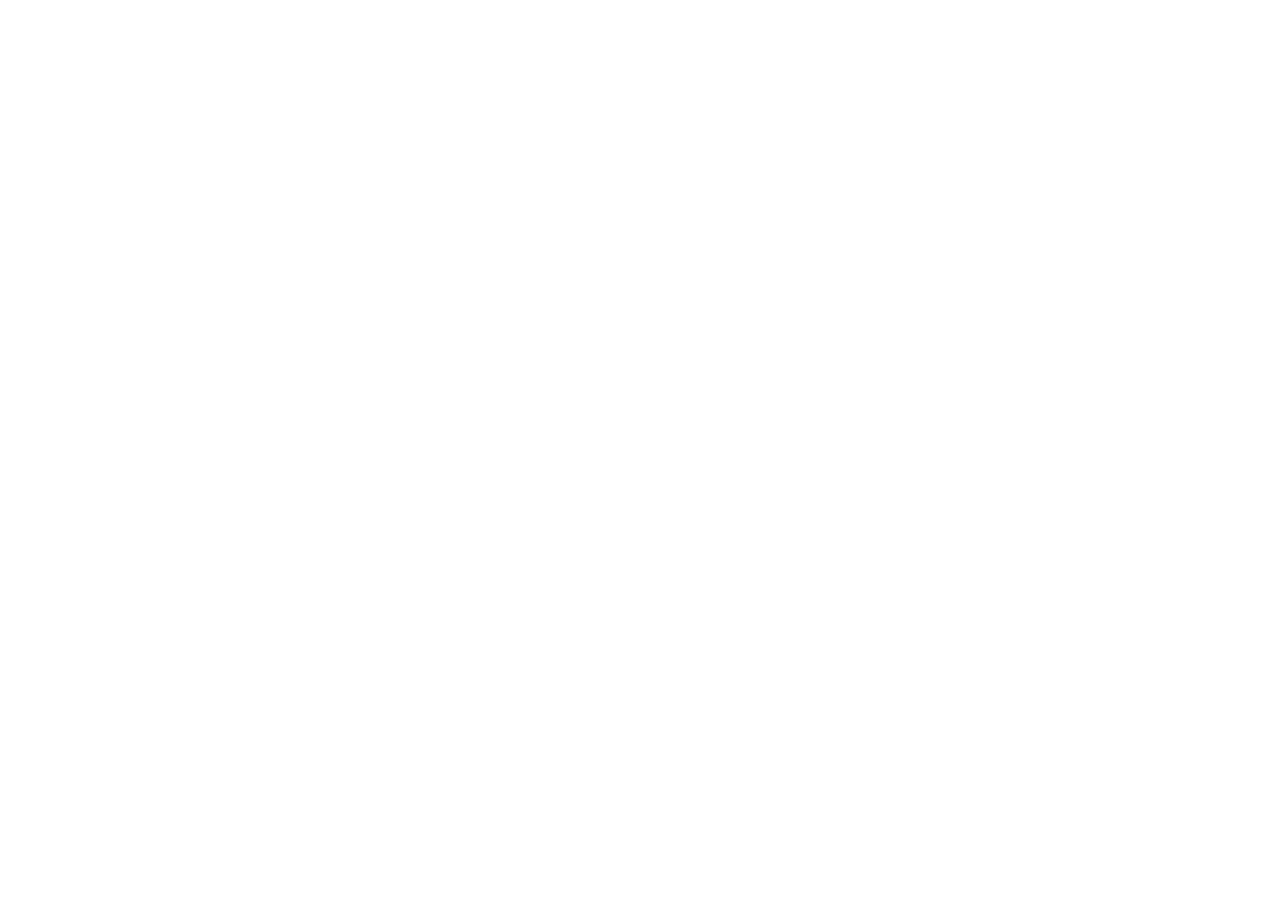
==== webcomponent/index.html @ 67581f71 "estrutura" ====
<!DOCTYPE html>
<html lang="en">
<head>
    <meta charset="UTF-8">
    <meta http-equiv="X-UA-Compatible" content="IE=edge">
    <meta name="viewport" content="width=device-width, initial-scale=1.0">
    <title>Document</title>
</head>
<body>
    
    <script src="StarRater.js"></script>
</body>
</html>
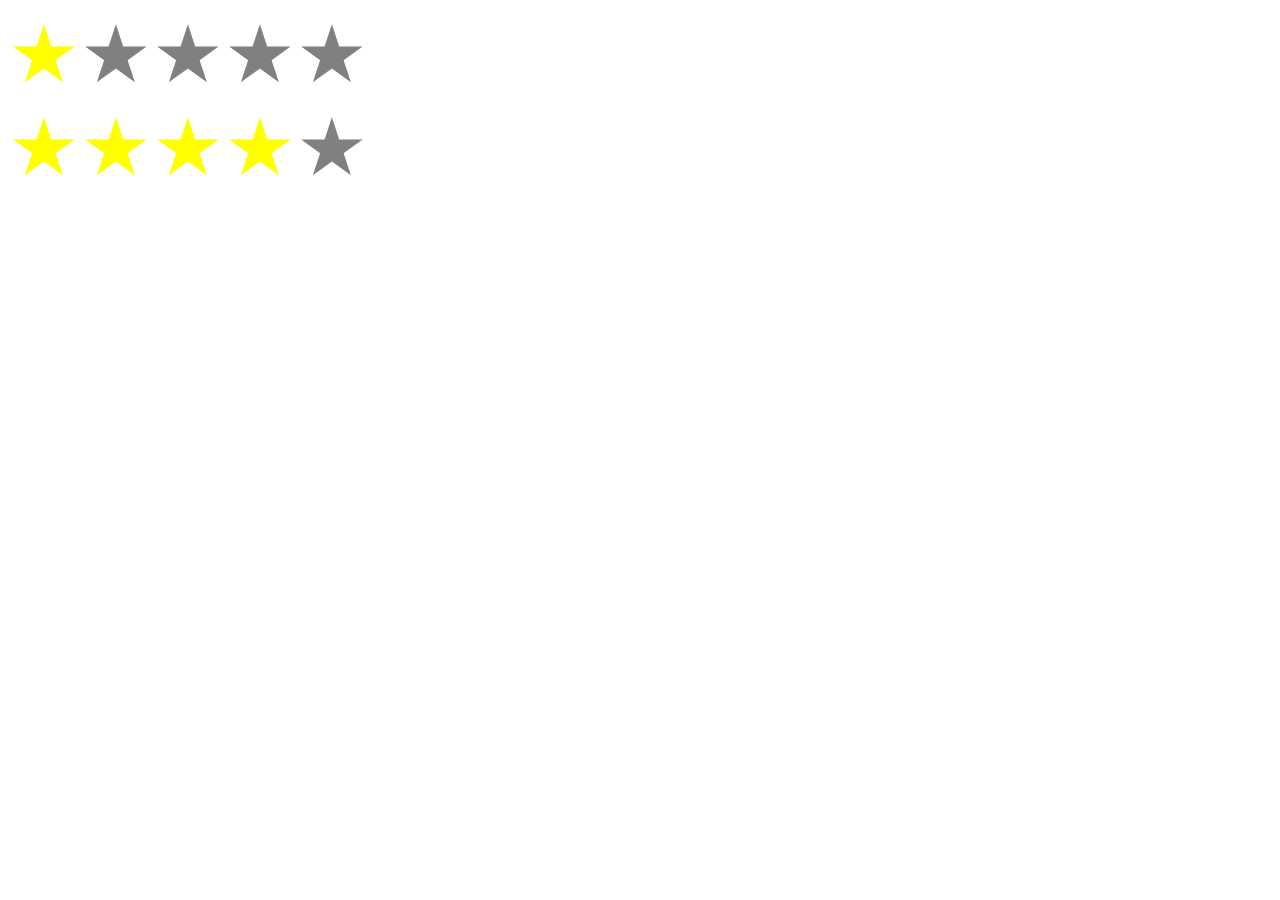
==== commit e1a69c3a: "star-rater" ====
--- a/webcomponent/index.html
+++ b/webcomponent/index.html
@@ -7,7 +7,8 @@
     <title>Document</title>
 </head>
 <body>
-    
+    <star-rater data-rating="1"></star-rater>
+    <star-rater data-rating="4"></star-rater>
     <script src="StarRater.js"></script>
 </body>
 </html>